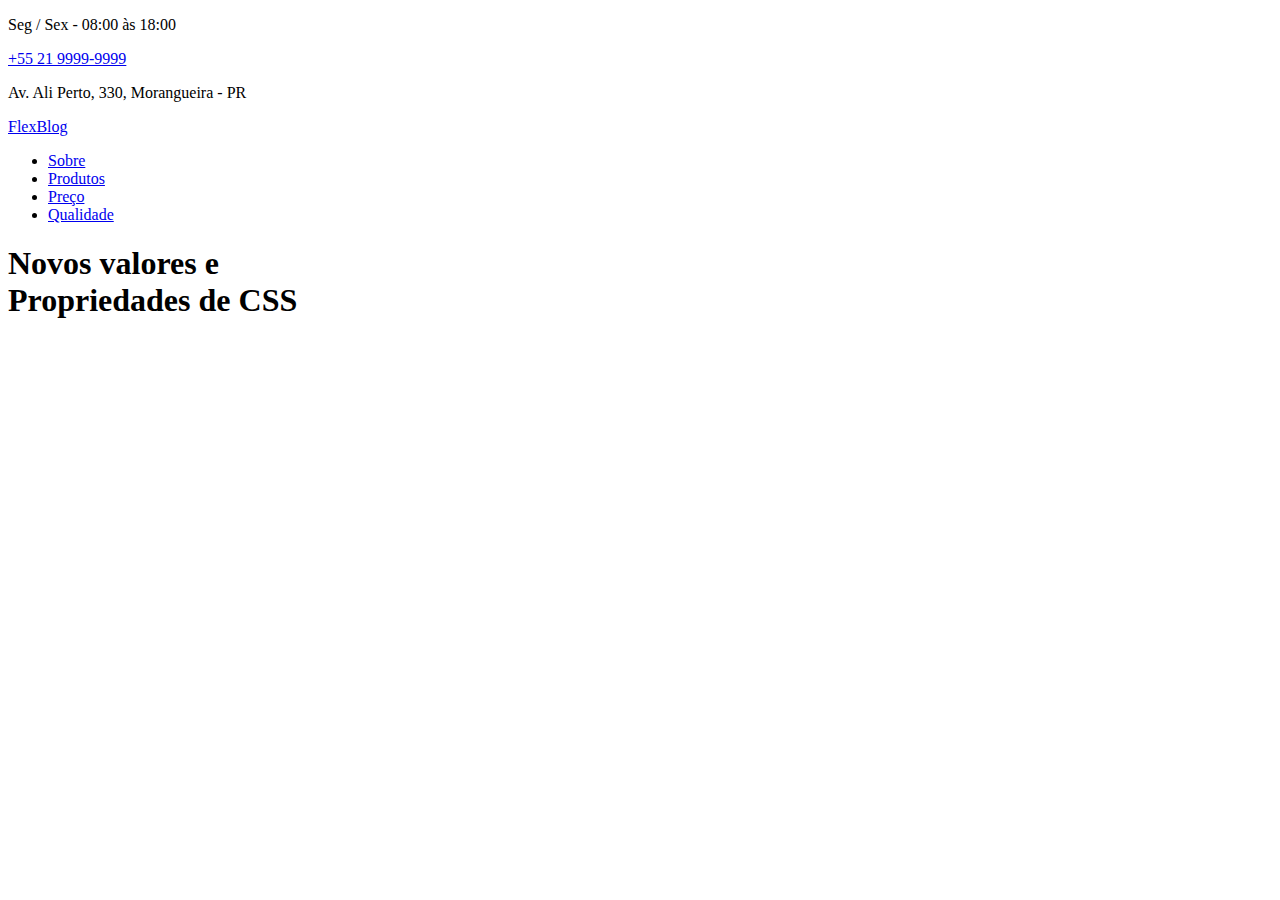
==== flexblog/index.html @ 571437b2 "Aula 01" ====
<!DOCTYPE html>
<html lang="en">

<head>
    <meta charset="UTF-8">
    <meta name="viewport" content="width=device-width, initial-scale=1.0">
    <title>FlexBlog</title>
    <link href="https://fonts.googleapis.com/css2?family=Nunito:ital,wght@0,400;0,700;1,400&display=swap"
        rel="stylesheet">
    <link rel="stylesheet" type="text/css" href="style.css">
</head>

<body>
</body>
    <!-- clases com o fim -bg representa a div q vai pegar 100% da tela e as outrar serão container dentro de container -->
    <div class="superinfo-bg">
        <div class="superinfo">
            <p>Seg / Sex - 08:00 às 18:00</p>
            <!-- Se estiver em algum telefone que suporta ele clica e redireciona para ligação -->
            <a href="tel:+552199999999">+55 21 9999-9999</a>
            <p>Av. Ali Perto, 330, Morangueira - PR</p>
        </div>
    </div>
    <header class="menu-bg">
        <div class="menu">
            <div class="menu-logo">
                <a href="#">FlexBlog</a>
            </div>
        </div>
        <nav>
            <ul>
                <li> <a href="#sobre">Sobre</a> </li>
                <li> <a href="#produtos">Produtos</a> </li>
                <li> <a href="#preco">Preço</a> </li>
                <li> <a href="#qualidade">Qualidade</a> </li>
            </ul>
        </nav>
    </header>
    <h1 class="introducao">Novos valores e<br/> Propriedades de CSS</h1>
</body>
</html>
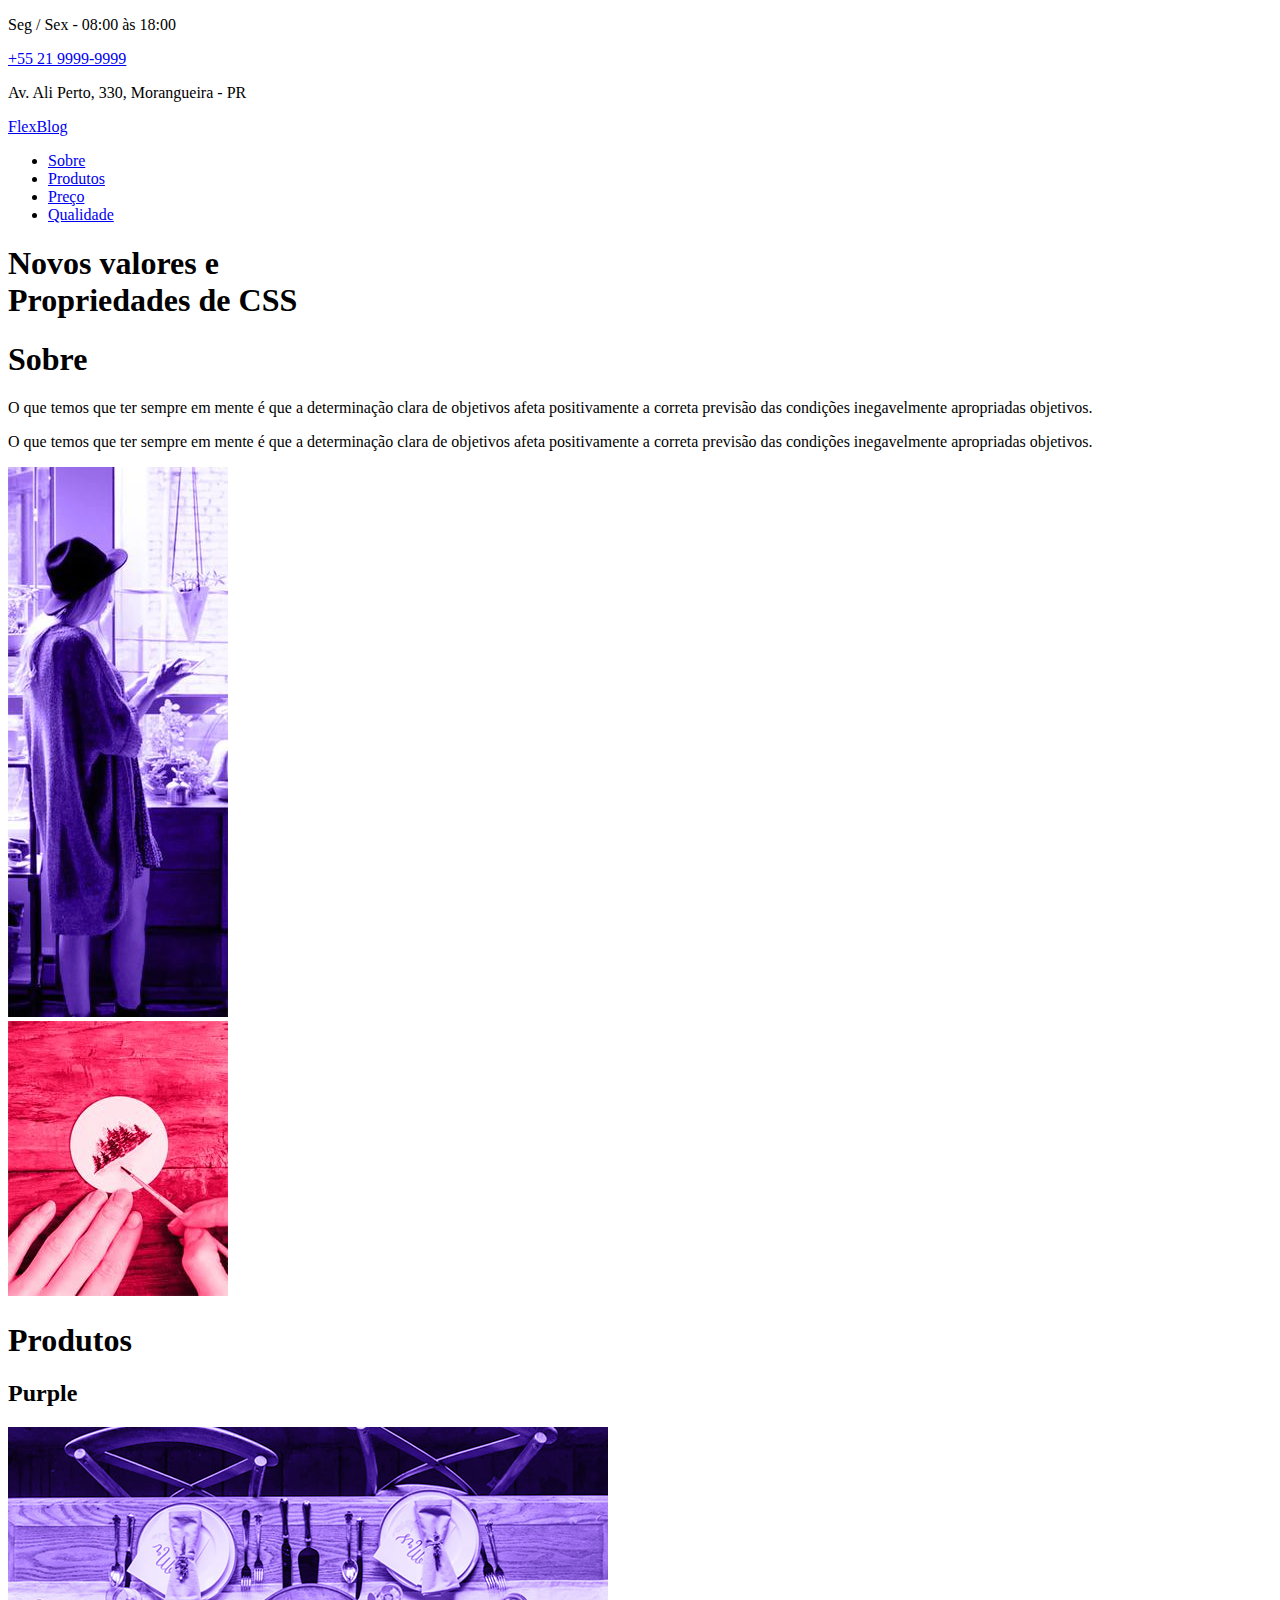
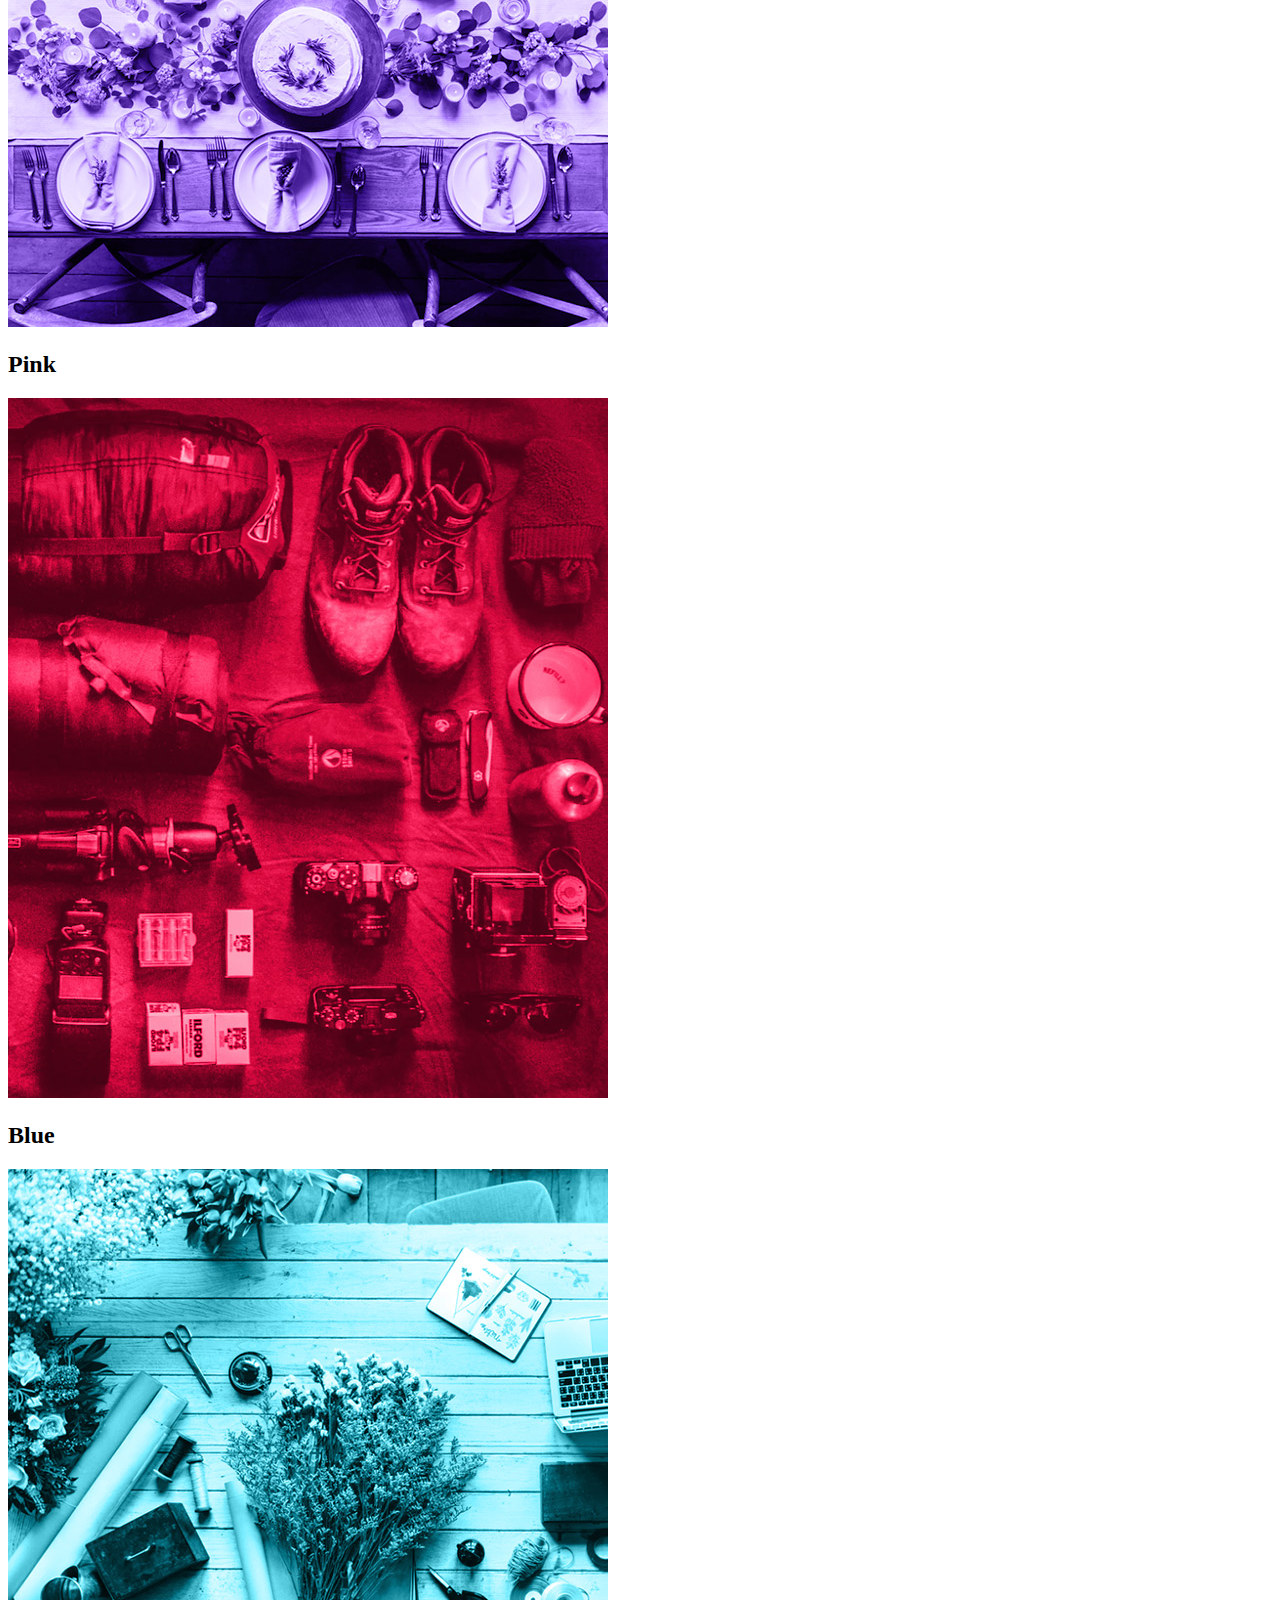
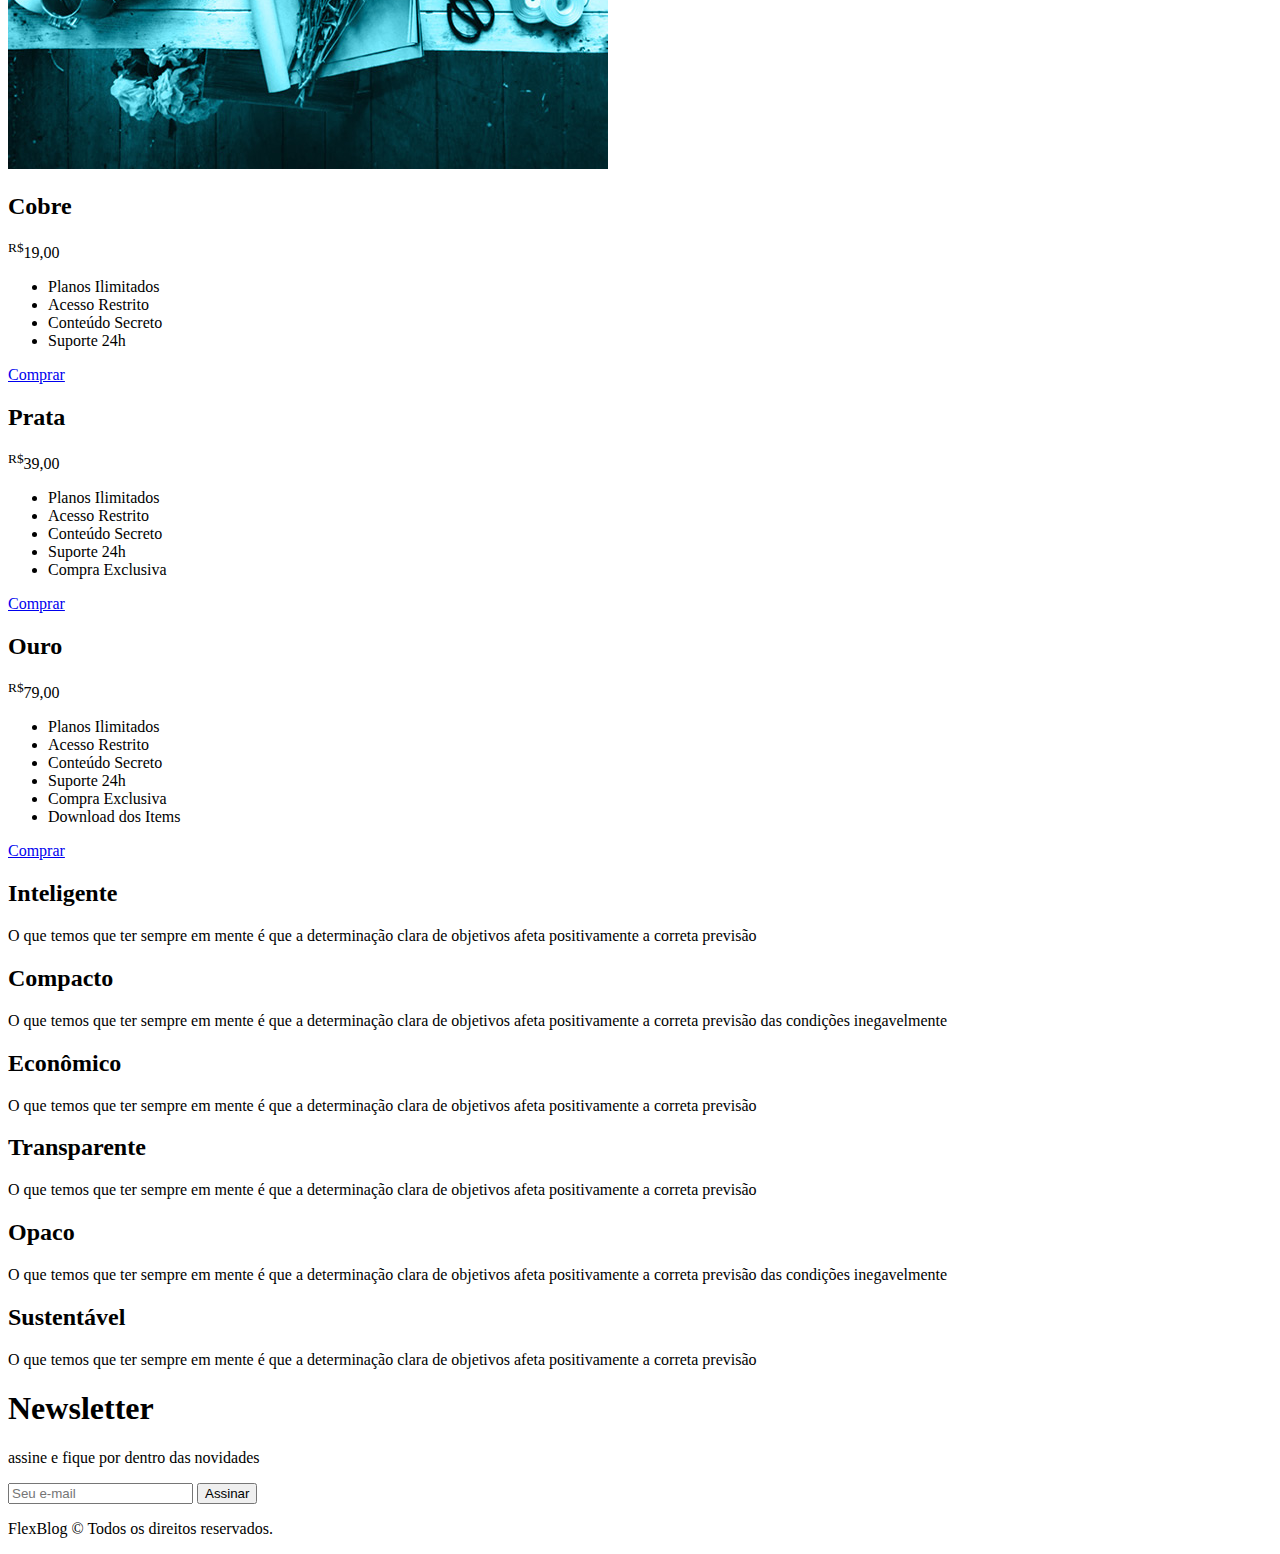
==== commit 8d2519fd: "Aula 02" ====
--- a/flexblog/index.html
+++ b/flexblog/index.html
@@ -37,5 +37,122 @@
         </nav>
     </header>
     <h1 class="introducao">Novos valores e<br/> Propriedades de CSS</h1>
+    <section class="sobre" id="sobre">
+        <div class="sobre-info">
+            <h1>Sobre</h1>
+            <p>O que temos que ter sempre em mente é que a determinação clara de objetivos afeta positivamente a correta previsão das condições inegavelmente apropriadas objetivos.</p>
+            <p>O que temos que ter sempre em mente é que a determinação clara de objetivos afeta positivamente a correta previsão das condições inegavelmente apropriadas objetivos.</p>
+        </div>
+        <div class="sobre-img">
+            <img src="img/sobre1.jpg" alt="sobre 1"/>
+        </div>
+        <div class="sobre-img">
+            <img src="img/sobre2.jpg" alt="sobre 2"/>
+        </div>
+    </section>
+
+    <section class="produtos" id="produtos">
+        <h1>Produtos</h1>
+        <div class="produtos-container">
+            <div class="produtos-item purple">
+                <h2>Purple</h2>
+                <img src="img/produtos1.jpg" alt="Produtos 1">
+            </div>
+            <div class="produtos-item pink">
+                <h2>Pink</h2>
+                <img src="img/produtos2.jpg" alt="Produtos 2">
+            </div>
+            <div class="produtos-item blue">
+                <h2>Blue</h2>
+                <img src="img/produtos3.jpg" alt="Produtos 3">
+            </div>
+        </div>
+    </section>
+
+    <section class="preco" id="preco">
+        <div class="preco-item">
+            <h2>Cobre</h2>
+            <span><sup>R$</sup>19,00</span> 
+            <ul>
+                <li>Planos Ilimitados</li>
+                <li>Acesso Restrito</li>
+                <li>Conteúdo Secreto</li>
+                <li>Suporte 24h</li>
+            </ul>
+            <a href="#">Comprar</a>
+        </div>
+
+        <div class="preco-item">
+            <h2>Prata</h2>
+            <span><sup>R$</sup>39,00</span> 
+            <ul>
+                <li>Planos Ilimitados</li>
+                <li>Acesso Restrito</li>
+                <li>Conteúdo Secreto</li>
+                <li>Suporte 24h</li>
+                <li>Compra Exclusiva</li>
+            </ul>
+            <a href="#">Comprar</a>
+        </div>
+
+        <div class="preco-item">
+            <h2>Ouro</h2>
+            <span><sup>R$</sup>79,00</span> 
+            <ul>
+                <li>Planos Ilimitados</li>
+                <li>Acesso Restrito</li>
+                <li>Conteúdo Secreto</li>
+                <li>Suporte 24h</li>
+                <li>Compra Exclusiva</li>
+                <li>Download dos Items</li>
+            </ul>
+            <a href="#">Comprar</a>
+        </div>
+    </section>
+    <section class="qualidade" id="qualidade">
+        <div class="qualidade-item">
+            <h2>Inteligente</h2>
+			<p>O que temos que ter sempre em mente é que a determinação clara de objetivos afeta positivamente a correta previsão </p>
+        </div>
+        <div class="qualidade-item">
+			<h2>Compacto</h2>
+			<p>O que temos que ter sempre em mente é que a determinação clara de objetivos afeta positivamente a correta previsão das condições inegavelmente</p>
+		</div>
+		
+		<div class="qualidade-item">
+			<h2>Econômico</h2>
+			<p>O que temos que ter sempre em mente é que a determinação clara de objetivos afeta positivamente a correta previsão </p>
+		</div>
+		
+		<div class="qualidade-item">
+			<h2>Transparente</h2>
+			<p>O que temos que ter sempre em mente é que a determinação clara de objetivos afeta positivamente a correta previsão </p>
+		</div>
+		
+		<div class="qualidade-item">
+			<h2>Opaco</h2>
+			<p>O que temos que ter sempre em mente é que a determinação clara de objetivos afeta positivamente a correta previsão das condições inegavelmente</p>
+		</div>
+		
+		<div class="qualidade-item">
+			<h2>Sustentável</h2>
+			<p>O que temos que ter sempre em mente é que a determinação clara de objetivos afeta positivamente a correta previsão </p>
+    </section>
+
+    <!-- Macete de pegar 100% sem duas divs -->
+    <section class="newsletter">
+        <div class="newsletter-info">
+            <h1>Newsletter</h1>
+			<p>assine e fique por dentro das novidades</p>
+        </div>
+        <form class="newsletter-form">
+			<input type="text" placeholder="Seu e-mail">
+			<button type="submit">Assinar</button>
+		</form>
+    </section>
+
+    <footer class="footer">
+        <p>FlexBlog © Todos os direitos reservados.</p>
+    </footer>
 </body>
 </html>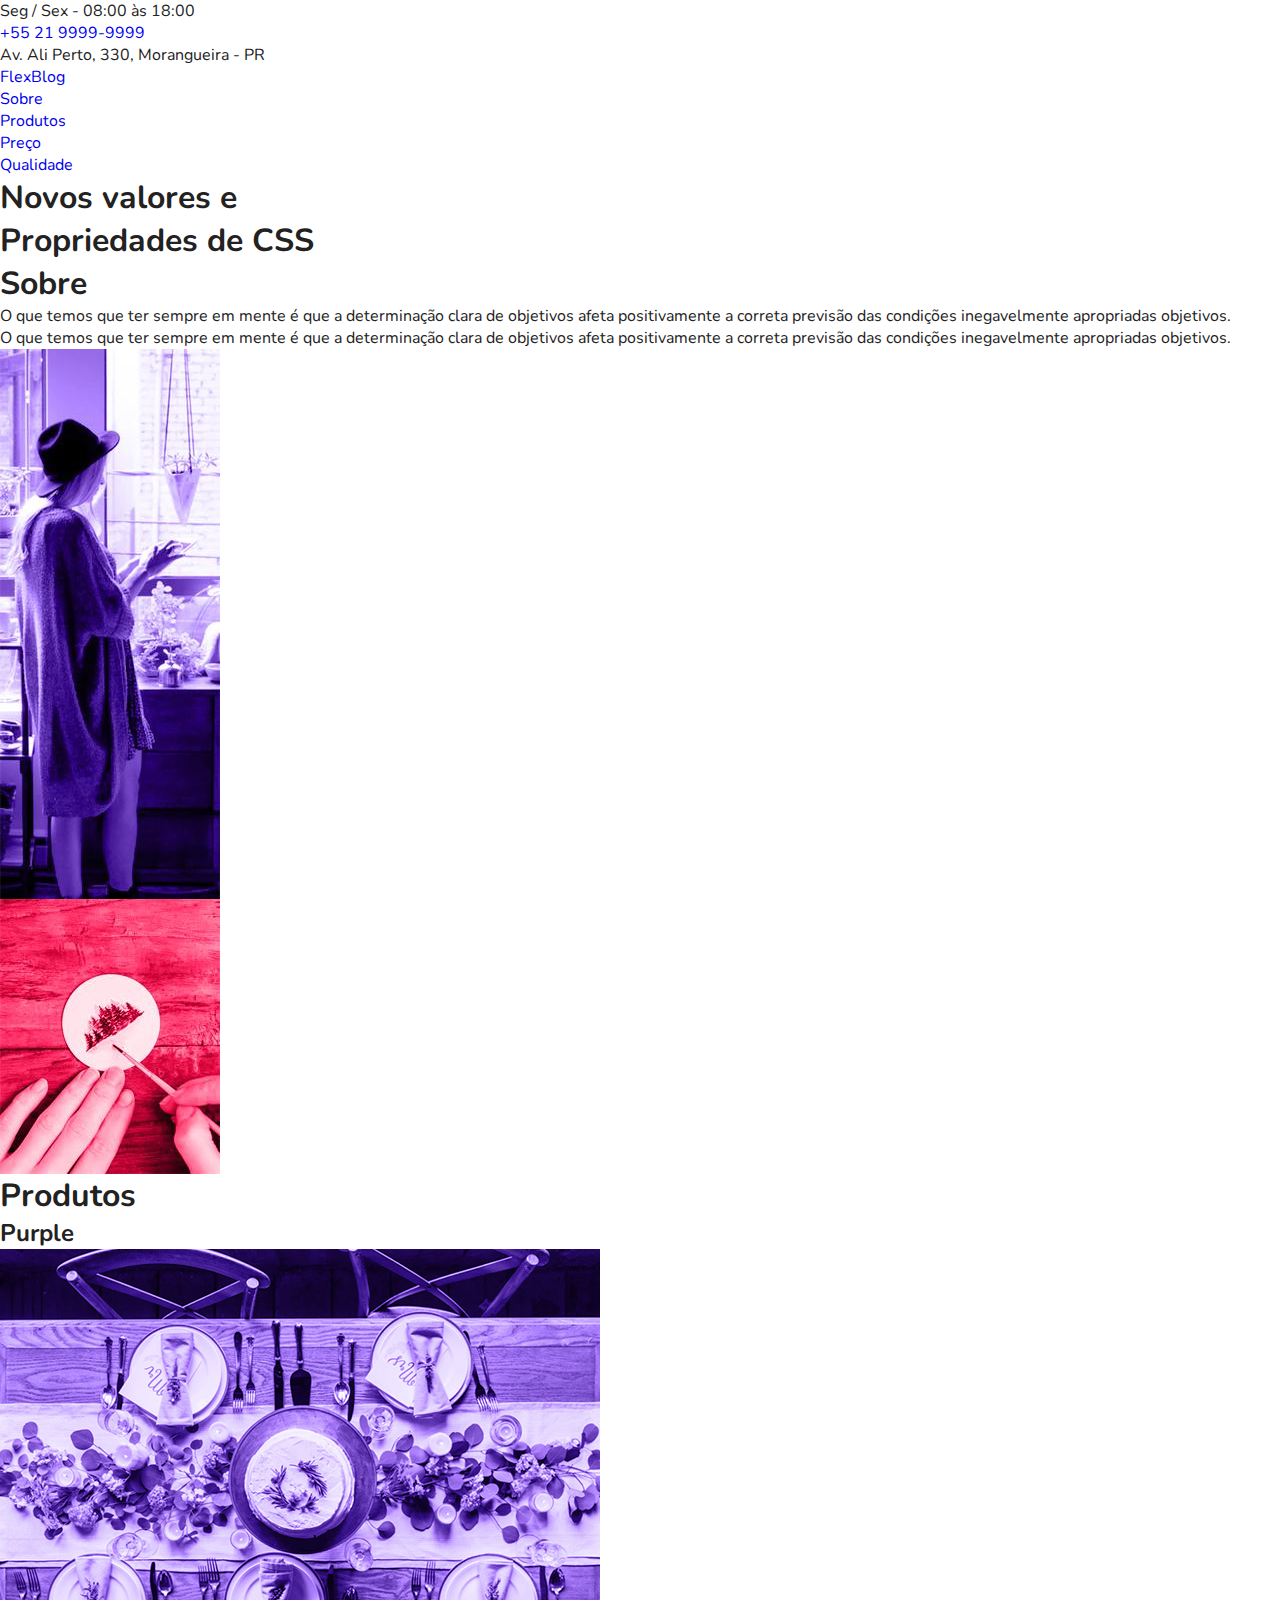
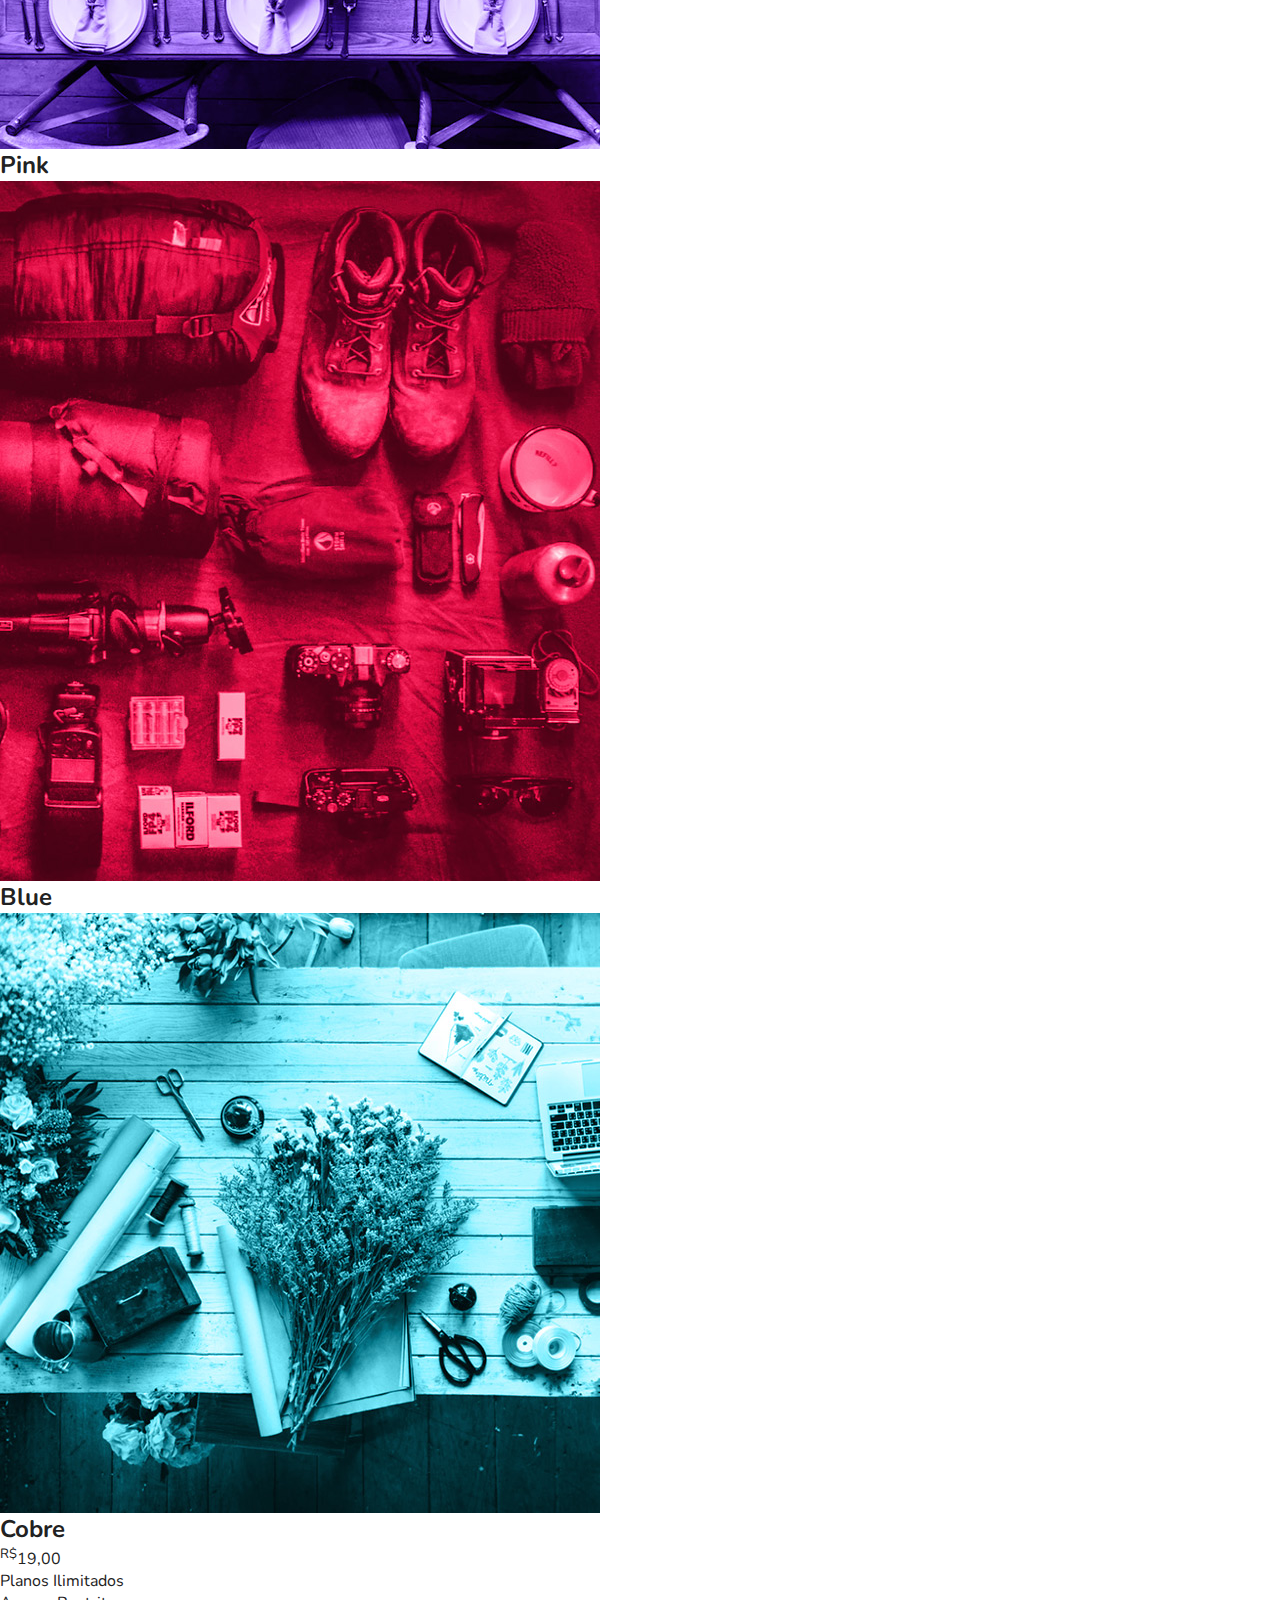
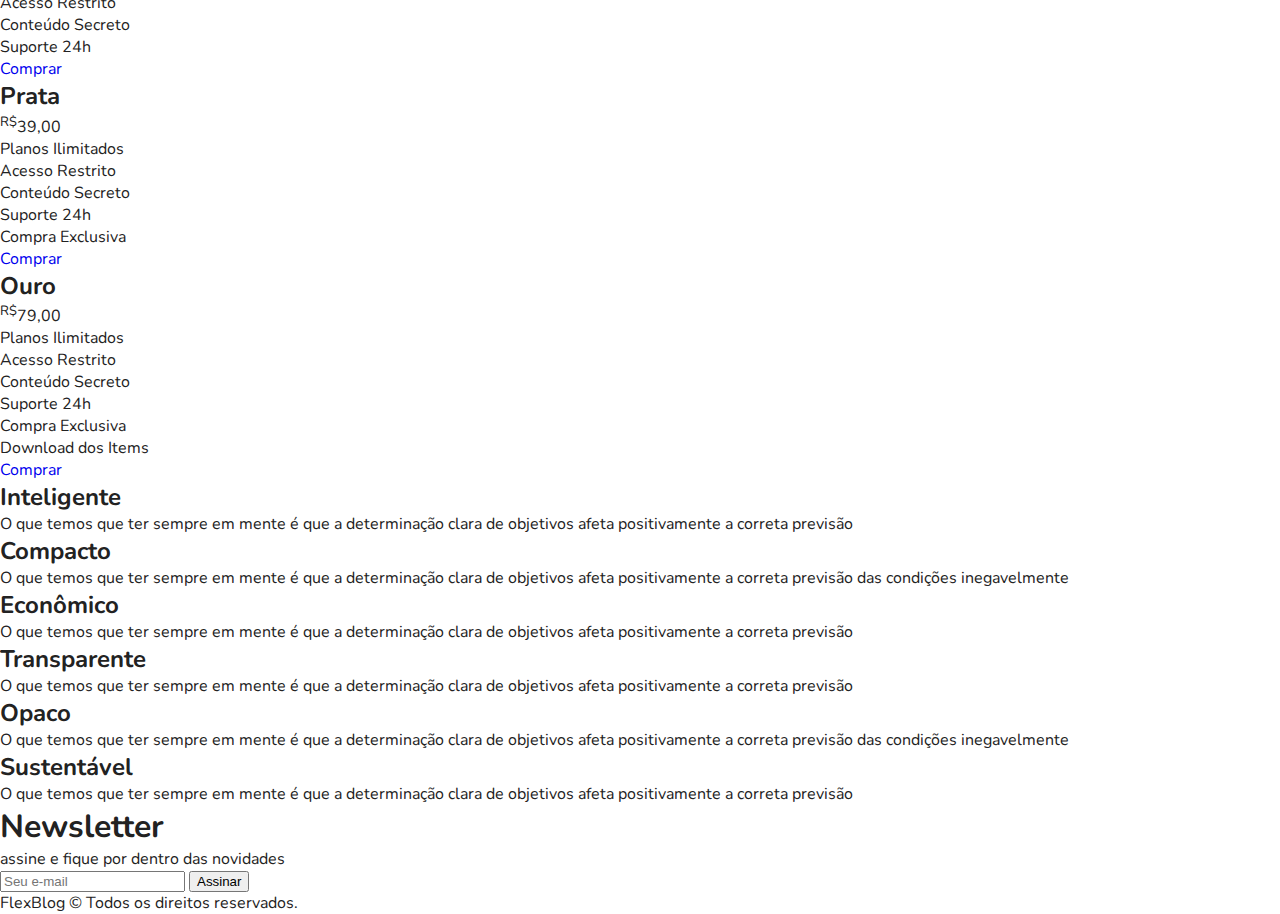
==== commit d4d0fcc9: "Aula 03" ====
--- a/flexblog/index.html
+++ b/flexblog/index.html
@@ -7,7 +7,7 @@
     <title>FlexBlog</title>
     <link href="https://fonts.googleapis.com/css2?family=Nunito:ital,wght@0,400;0,700;1,400&display=swap"
         rel="stylesheet">
-    <link rel="stylesheet" type="text/css" href="style.css">
+    <link rel="stylesheet" type="text/css" href="css/style.css">
 </head>
 
 <body>
--- a/flexblog/css/style.css
+++ b/flexblog/css/style.css
@@ -0,0 +1,29 @@
+/* Reset propriedades */
+body, h1, h2, p, ul, li, a {
+	margin: 0px;
+  padding: 0px;
+}
+/* Defindo a fonte geral e a cor */
+body {
+	font-family: "Nunito", Helvetica, Arial, sans-serif;
+	color: #222222;
+}
+
+/* Removendo os estilos das listas */
+ul {
+	list-style: none;
+}
+ /* Removendo os estilos dos links */
+a {
+	text-decoration: none;
+}
+
+/* Comfigurando as imagens (forma responsiva tbm)  */
+img {
+	display: block;
+	max-width: 100%;
+}
+/* Estilizando tds */
+* {
+	box-sizing: border-box;
+}
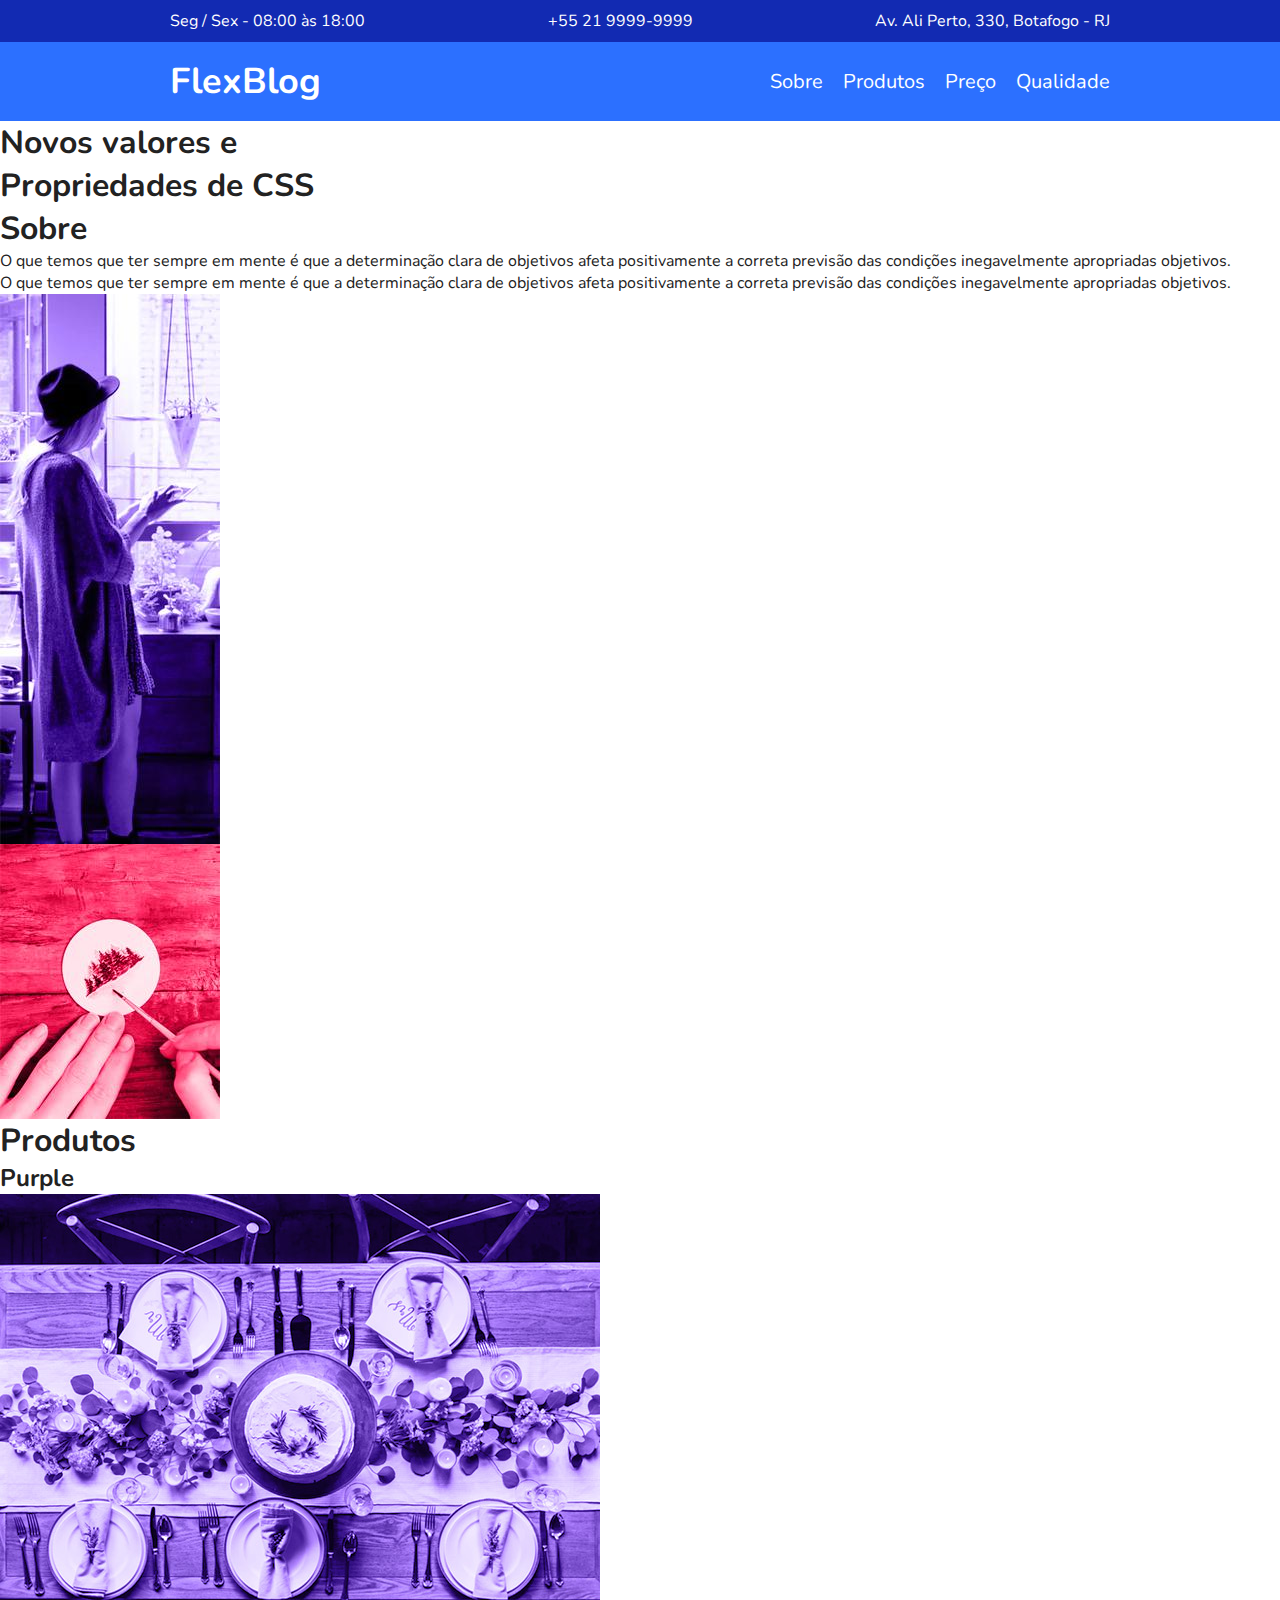
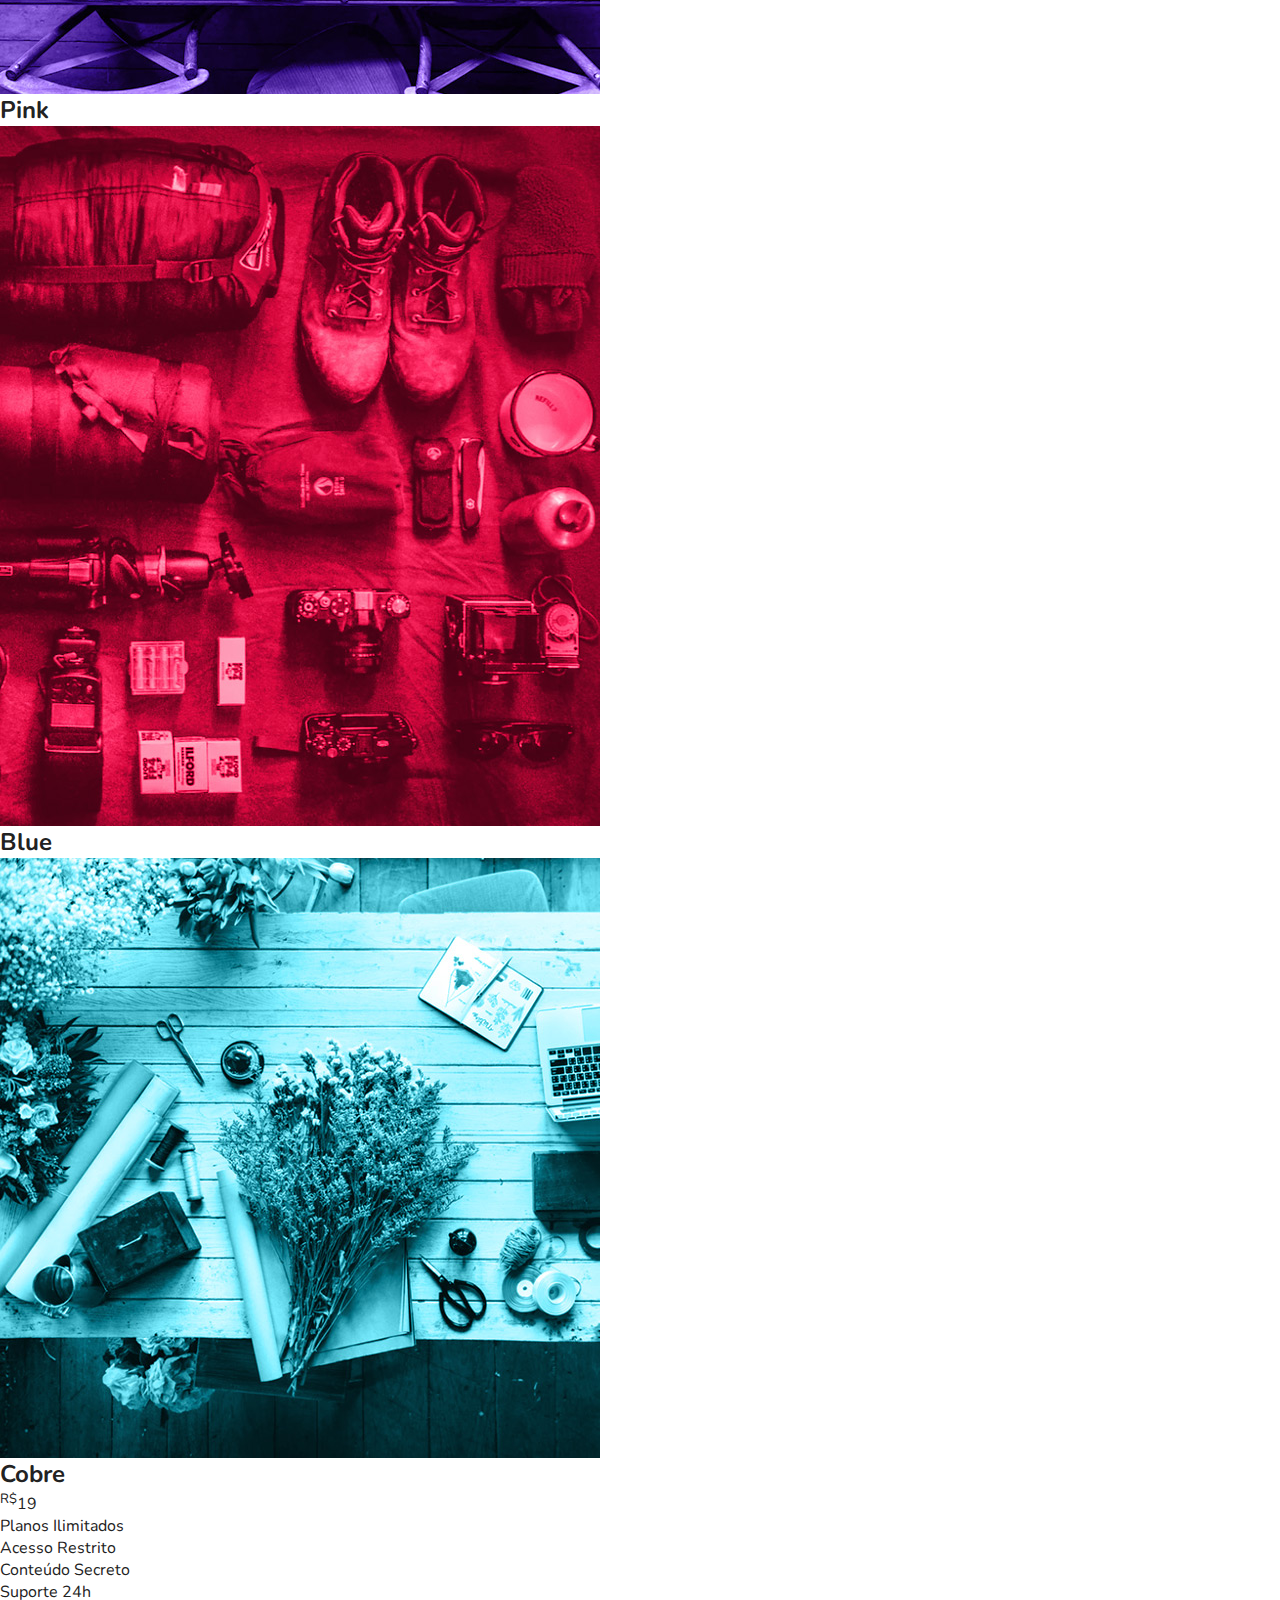
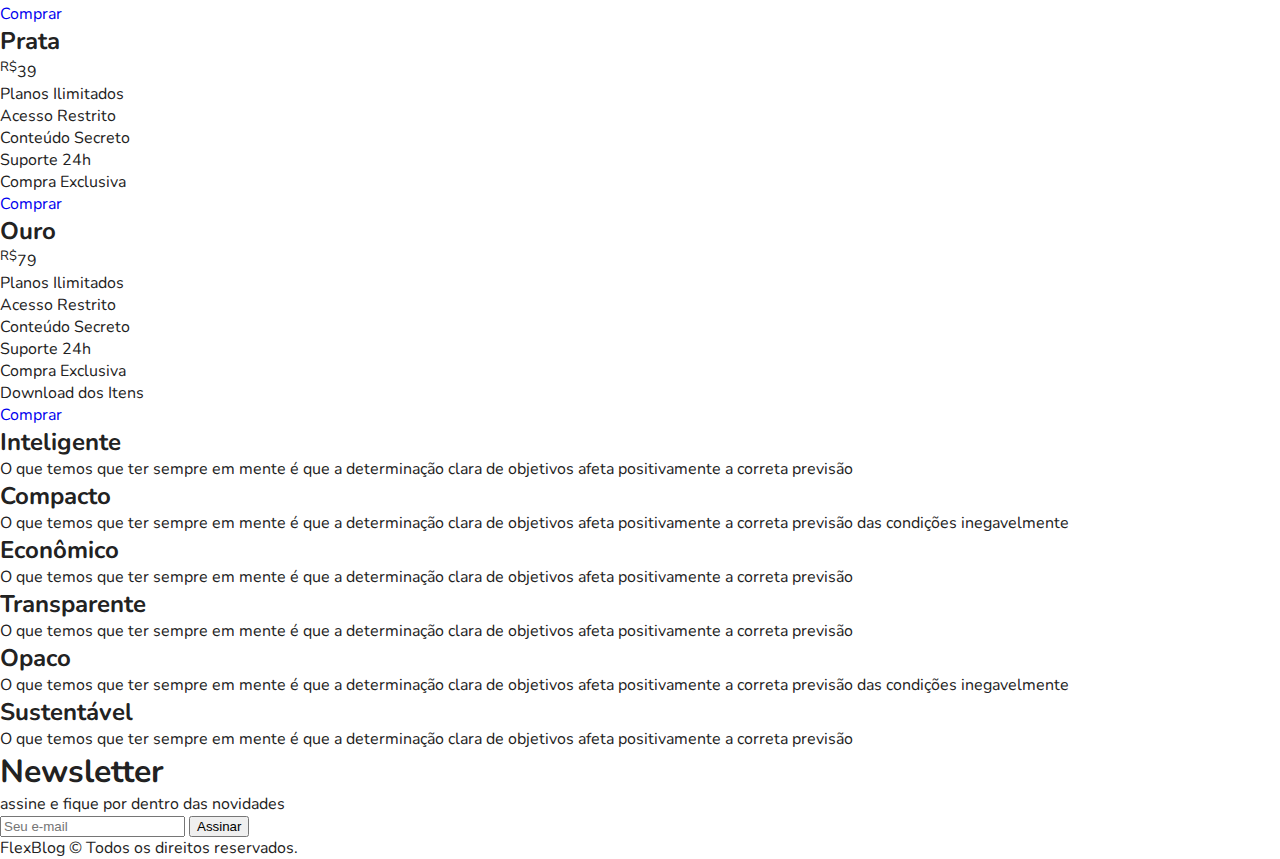
==== commit 6ce6452c: "Aula 05" ====
--- a/flexblog/index.html
+++ b/flexblog/index.html
@@ -1,120 +1,120 @@
 <!DOCTYPE html>
-<html lang="en">
+<html>
+<head>
+	<title>FlexBlog</title>
+	<meta charset="utf-8">
+	<meta name="viewport" content="width=device-width, initial-scale=1, shrink-to-fit=no">
+	<link href="https://fonts.googleapis.com/css?family=Nunito:400,400i,700" rel="stylesheet">
+	<link rel="stylesheet" type="text/css" href="css/style.css">
+</head>
+<body>
 
-<head>
-    <meta charset="UTF-8">
-    <meta name="viewport" content="width=device-width, initial-scale=1.0">
-    <title>FlexBlog</title>
-    <link href="https://fonts.googleapis.com/css2?family=Nunito:ital,wght@0,400;0,700;1,400&display=swap"
-        rel="stylesheet">
-    <link rel="stylesheet" type="text/css" href="css/style.css">
-</head>
-
-<body>
-</body>
-    <!-- clases com o fim -bg representa a div q vai pegar 100% da tela e as outrar serão container dentro de container -->
-    <div class="superinfo-bg">
-        <div class="superinfo">
-            <p>Seg / Sex - 08:00 às 18:00</p>
-            <!-- Se estiver em algum telefone que suporta ele clica e redireciona para ligação -->
-            <a href="tel:+552199999999">+55 21 9999-9999</a>
-            <p>Av. Ali Perto, 330, Morangueira - PR</p>
-        </div>
-    </div>
-    <header class="menu-bg">
-        <div class="menu">
-            <div class="menu-logo">
-                <a href="#">FlexBlog</a>
-            </div>
-        </div>
-        <nav>
-            <ul>
-                <li> <a href="#sobre">Sobre</a> </li>
-                <li> <a href="#produtos">Produtos</a> </li>
-                <li> <a href="#preco">Preço</a> </li>
-                <li> <a href="#qualidade">Qualidade</a> </li>
-            </ul>
-        </nav>
-    </header>
-    <h1 class="introducao">Novos valores e<br/> Propriedades de CSS</h1>
-    <section class="sobre" id="sobre">
-        <div class="sobre-info">
-            <h1>Sobre</h1>
-            <p>O que temos que ter sempre em mente é que a determinação clara de objetivos afeta positivamente a correta previsão das condições inegavelmente apropriadas objetivos.</p>
-            <p>O que temos que ter sempre em mente é que a determinação clara de objetivos afeta positivamente a correta previsão das condições inegavelmente apropriadas objetivos.</p>
-        </div>
-        <div class="sobre-img">
-            <img src="img/sobre1.jpg" alt="sobre 1"/>
-        </div>
-        <div class="sobre-img">
-            <img src="img/sobre2.jpg" alt="sobre 2"/>
-        </div>
-    </section>
-
-    <section class="produtos" id="produtos">
-        <h1>Produtos</h1>
-        <div class="produtos-container">
-            <div class="produtos-item purple">
-                <h2>Purple</h2>
-                <img src="img/produtos1.jpg" alt="Produtos 1">
-            </div>
-            <div class="produtos-item pink">
-                <h2>Pink</h2>
-                <img src="img/produtos2.jpg" alt="Produtos 2">
-            </div>
-            <div class="produtos-item blue">
-                <h2>Blue</h2>
-                <img src="img/produtos3.jpg" alt="Produtos 3">
-            </div>
-        </div>
-    </section>
-
-    <section class="preco" id="preco">
-        <div class="preco-item">
-            <h2>Cobre</h2>
-            <span><sup>R$</sup>19,00</span> 
-            <ul>
-                <li>Planos Ilimitados</li>
-                <li>Acesso Restrito</li>
-                <li>Conteúdo Secreto</li>
-                <li>Suporte 24h</li>
-            </ul>
-            <a href="#">Comprar</a>
-        </div>
-
-        <div class="preco-item">
-            <h2>Prata</h2>
-            <span><sup>R$</sup>39,00</span> 
-            <ul>
-                <li>Planos Ilimitados</li>
-                <li>Acesso Restrito</li>
-                <li>Conteúdo Secreto</li>
-                <li>Suporte 24h</li>
-                <li>Compra Exclusiva</li>
-            </ul>
-            <a href="#">Comprar</a>
-        </div>
-
-        <div class="preco-item">
-            <h2>Ouro</h2>
-            <span><sup>R$</sup>79,00</span> 
-            <ul>
-                <li>Planos Ilimitados</li>
-                <li>Acesso Restrito</li>
-                <li>Conteúdo Secreto</li>
-                <li>Suporte 24h</li>
-                <li>Compra Exclusiva</li>
-                <li>Download dos Items</li>
-            </ul>
-            <a href="#">Comprar</a>
-        </div>
-    </section>
-    <section class="qualidade" id="qualidade">
-        <div class="qualidade-item">
-            <h2>Inteligente</h2>
+	<div class="superinfo-bg">
+		<div class="superinfo">
+			<p>Seg / Sex - 08:00 às 18:00</p>
+			<a href="tel:+552199999999">+55 21 9999-9999</a>
+			<p>Av. Ali Perto, 330, Botafogo - RJ</p>
+		</div>
+	</div>
+	
+	<header class="menu-bg">
+		<div class="menu">
+			<div class="menu-logo">
+				<a href="#">FlexBlog</a>
+			</div>
+			<nav class="menu-nav">
+				<ul>
+					<li><a href="#sobre">Sobre</a></li>
+					<li><a href="#produtos">Produtos</a></li>
+					<li><a href="#preco">Preço</a></li>
+					<li><a href="#qualidade">Qualidade</a></li>
+				</ul>
+			</nav>
+		</div>
+	</header>
+	
+	<h1 class="introducao">Novos valores e<br>Propriedades de CSS</h1>
+	
+	<section class="sobre" id="sobre">
+		<div class="sobre-info">
+			<h1>Sobre</h1>
+			<p>O que temos que ter sempre em mente é que a determinação clara de objetivos afeta positivamente a correta previsão das condições inegavelmente apropriadas objetivos.</p>
+			<p>O que temos que ter sempre em mente é que a determinação clara de objetivos afeta positivamente a correta previsão das condições inegavelmente apropriadas objetivos.</p>
+		</div>
+		<div class="sobre-img">
+			<img src="img/sobre1.jpg" alt="Sobre 1">
+		</div>
+		<div class="sobre-img">
+			<img src="img/sobre2.jpg" alt="Sobre 2">
+		</div>
+	</section>
+	
+	<section class="produtos" id="produtos">
+		<h1>Produtos</h1>
+		<div class="produtos-container">
+			<div class="produtos-item purple">
+				<h2>Purple</h2>
+				<img src="img/produtos1.jpg" alt="Produtos 1">
+			</div>
+			<div class="produtos-item pink">
+				<h2>Pink</h2>
+				<img src="img/produtos2.jpg" alt="Produtos 2">
+			</div>
+			<div class="produtos-item blue">
+				<h2>Blue</h2>
+				<img src="img/produtos3.jpg" alt="Produtos 3">
+			</div>
+		</div>
+	</section>
+	
+	<section class="preco" id="preco">
+		<div class="preco-item">
+			<h2>Cobre</h2>
+			<span><sup>R$</sup>19</span>
+			<ul>
+				<li>Planos Ilimitados</li>
+				<li>Acesso Restrito</li>
+				<li>Conteúdo Secreto</li>
+				<li>Suporte 24h</li>
+			</ul>
+			<a href="#">Comprar</a>
+		</div>
+		
+		<div class="preco-item">
+			<h2>Prata</h2>
+			<span><sup>R$</sup>39</span>
+			<ul>
+				<li>Planos Ilimitados</li>
+				<li>Acesso Restrito</li>
+				<li>Conteúdo Secreto</li>
+				<li>Suporte 24h</li>
+				<li>Compra Exclusiva</li>
+			</ul>
+			<a href="#">Comprar</a>
+		</div>
+		
+		<div class="preco-item">
+			<h2>Ouro</h2>
+			<span><sup>R$</sup>79</span>
+			<ul>
+				<li>Planos Ilimitados</li>
+				<li>Acesso Restrito</li>
+				<li>Conteúdo Secreto</li>
+				<li>Suporte 24h</li>
+				<li>Compra Exclusiva</li>
+				<li>Download dos Itens</li>
+			</ul>
+			<a href="#">Comprar</a>
+		</div>
+	</section>
+	
+	<section class="qualidade" id="qualidade">
+		<div class="qualidade-item">
+			<h2>Inteligente</h2>
 			<p>O que temos que ter sempre em mente é que a determinação clara de objetivos afeta positivamente a correta previsão </p>
-        </div>
-        <div class="qualidade-item">
+		</div>
+		
+		<div class="qualidade-item">
 			<h2>Compacto</h2>
 			<p>O que temos que ter sempre em mente é que a determinação clara de objetivos afeta positivamente a correta previsão das condições inegavelmente</p>
 		</div>
@@ -137,22 +137,23 @@
 		<div class="qualidade-item">
 			<h2>Sustentável</h2>
 			<p>O que temos que ter sempre em mente é que a determinação clara de objetivos afeta positivamente a correta previsão </p>
-    </section>
-
-    <!-- Macete de pegar 100% sem duas divs -->
-    <section class="newsletter">
-        <div class="newsletter-info">
-            <h1>Newsletter</h1>
+		</div>
+	</section>
+	
+	<section class="newsletter">
+		<div class="newsletter-info">
+			<h1>Newsletter</h1>
 			<p>assine e fique por dentro das novidades</p>
-        </div>
-        <form class="newsletter-form">
+		</div>
+		<form class="newsletter-form">
 			<input type="text" placeholder="Seu e-mail">
 			<button type="submit">Assinar</button>
 		</form>
-    </section>
+	</section>
+	
+	<footer class="footer">
+		<p>FlexBlog © Todos os direitos reservados.</p>
+	</footer>
 
-    <footer class="footer">
-        <p>FlexBlog © Todos os direitos reservados.</p>
-    </footer>
 </body>
 </html>--- a/flexblog/css/style.css
+++ b/flexblog/css/style.css
@@ -27,3 +27,72 @@
 * {
 	box-sizing: border-box;
 }
+
+/* SuperInfo */
+
+.superinfo-bg {
+  background: #122ab2;
+  color: white;
+}
+
+.superinfo {
+  max-width: 960px;
+  margin: 0 auto;  /* centralizar o item a partir de 960px*/
+  display: flex;  /* Torna o elemento um flex container automaticamente transformando todos os seus filhos diretos em flex itens. */
+  justify-content: space-between; /* Cria um espaçamento igual entre os elementos. Mantendo o primeiro grudado no início e o último no final. */
+  flex-wrap: wrap; /* Define se os itens devem quebrar ou não a linha */
+  padding-top: 10px;
+}
+
+/* Cada um dos items do superinfo */
+.superinfo p, .superinfo a{
+  margin: 0 10px 10px 10px ;
+}
+
+.superinfo a{
+  color: white;
+}
+
+/*Menu*/
+
+.menu-bg {
+	background: #2c70ff;
+}
+
+/* container geral que pega os items*/
+.menu {
+	max-width: 960px;
+	margin: 0 auto;
+	padding: 15px 0;
+	display: flex;
+	flex-wrap: wrap; /* Para poder quebrar MOBILE*/
+	justify-content: space-between; /* Espaço igual*/
+	align-items: center; /* Centraliza o item no centro*/
+}
+
+.menu a {
+	color: white;
+}
+
+.menu-logo a {
+	font-size: 2.25em;
+	font-weight: bold;
+	margin: 0 10px;
+}
+
+.menu-nav ul {
+	display: flex;
+	flex-wrap: wrap; /* Para poder quebrar MOBILE*/
+}
+
+.menu-nav a {
+	font-size: 1.25em;
+	display: block;
+	padding: 10px;
+}
+
+.menu-nav a:hover{
+	color: #122ab2;
+}
+
+/* Introdução  */
